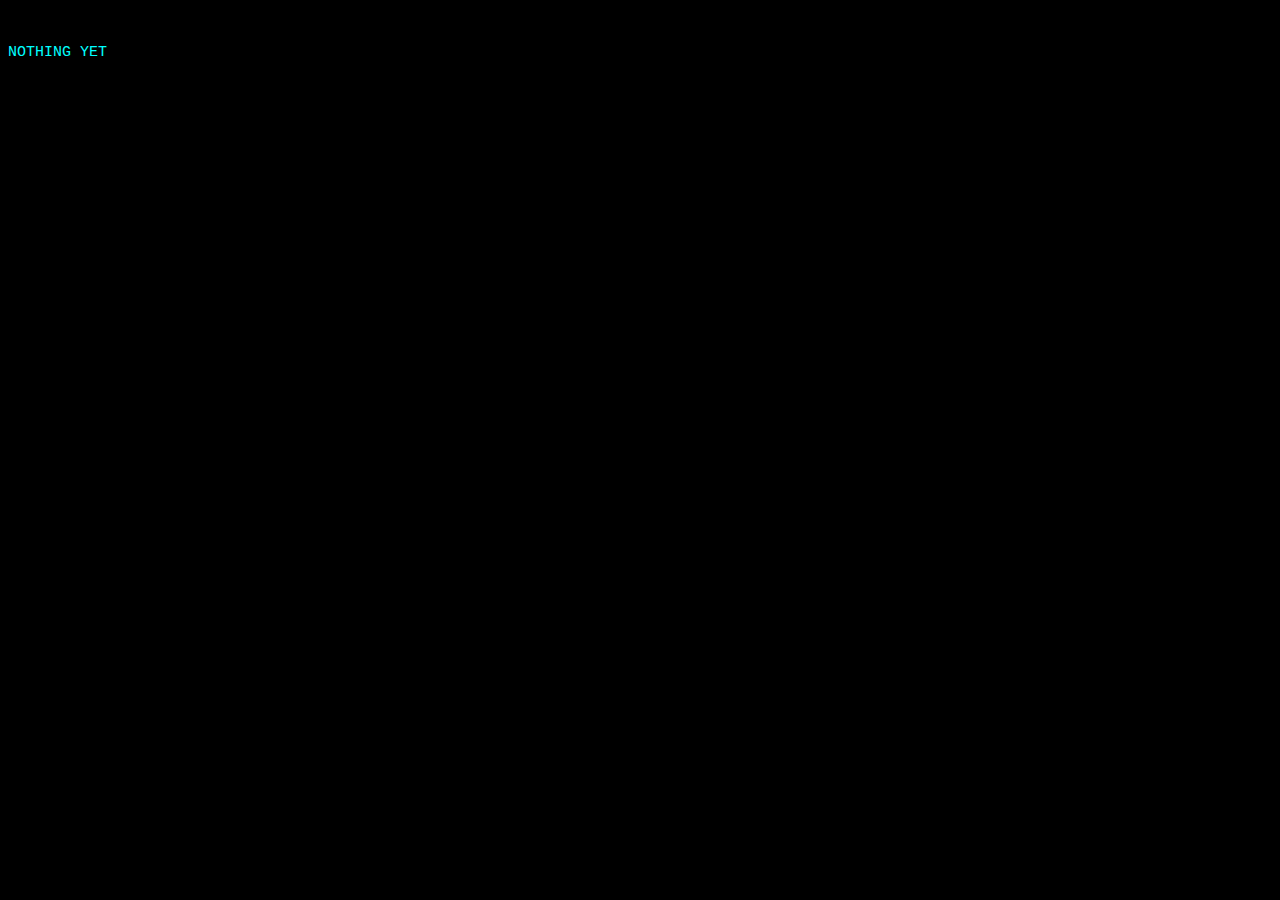
==== codigos/index.html @ 7e2fb86a "update" ====
<html lang="pt-br">

<!-
*
* Nada al�m de tudo...
*
-!>

<title>[REPOSITORIO] Nub do Under</title>
<meta http-equiv="Content-Type" content="text/html;charset=utf-8" >
<link rel="stylesheet" type="text/css" href="style.css" >
<br><br>
<a href=""  ><span id="menu-link">NOTHING YET</span></a>

</html>
---- codigos/style.css ----
body {
	background: #000000;
}

#menu-link:hover {
  background-color: white;
  border-width: 1px;
  border-radius: 3px;
  border-color: #009900;
}

a {
  text-decoration: none;
  color: #00ffff;
  font-size: 15px;
  font-family: "Arial Black", "Georgia", "Courier New", "sans-serif";
}

a:hover {
  color: #000000;
}
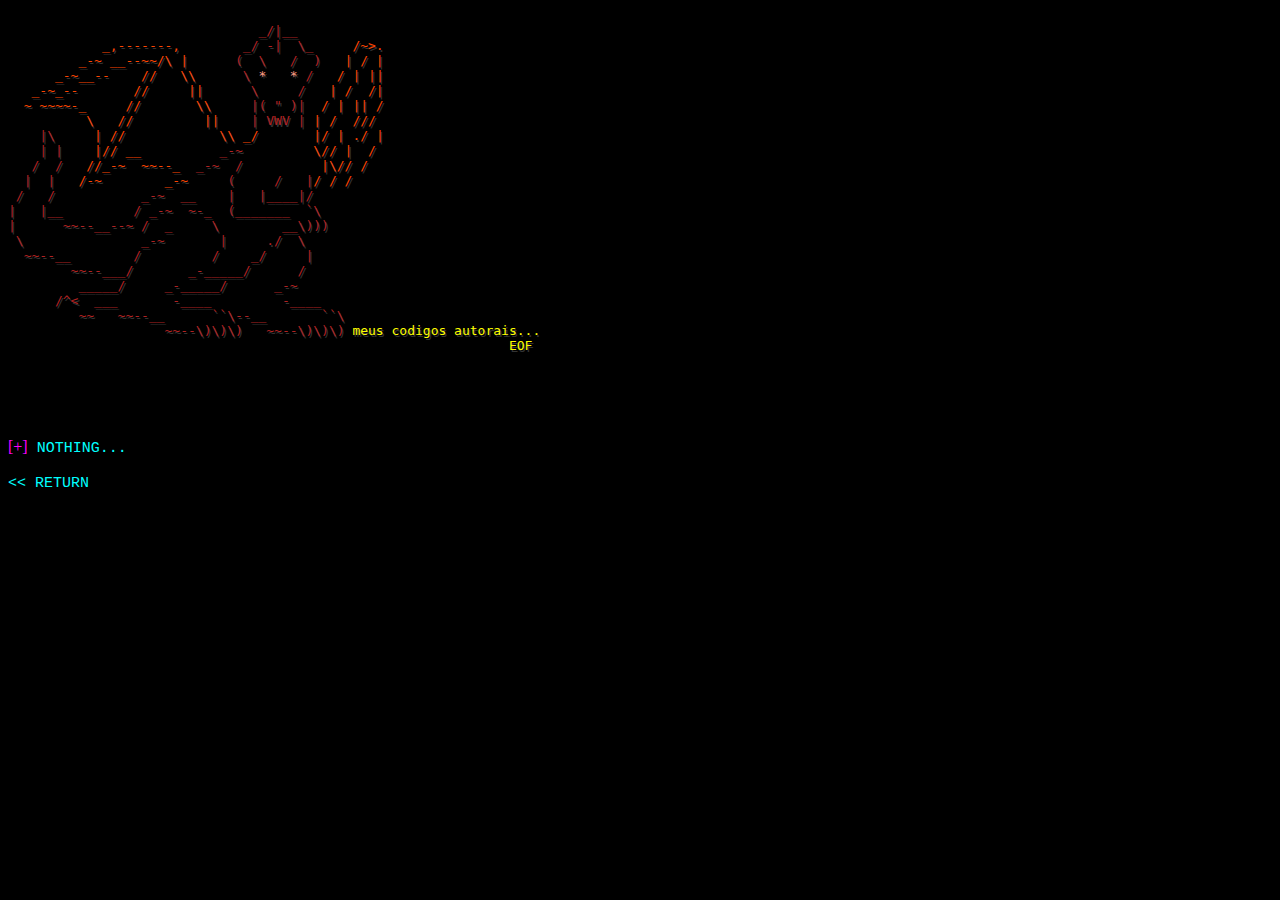
==== commit 7c964716: "update" ====
--- a/codigos/index.html
+++ b/codigos/index.html
@@ -6,10 +6,38 @@
 *
 -!>
 
-<title>[REPOSITORIO] Nub do Under</title>
+<title>[CODIGOS] Nub do Under</title>
 <meta http-equiv="Content-Type" content="text/html;charset=utf-8" >
 <link rel="stylesheet" type="text/css" href="style.css" >
-<br><br>
-<a href=""  ><span id="menu-link">NOTHING YET</span></a>
+<div class="art">
+<pre><font color="#B22222">
+                                _/|__
+<font color="#FF4500">            _,-------,</font>        _/ -|  \_     <font color="#FF4500">/~>.</font>
+<font color="#FF4500">         _-~ __--~~/\ |</font>      (  \   /  )   <font color="#FF4500">| / |</font>
+<font color="#FF4500">      _-~__--    //   \\</font>      \ <font color="#FF9980">*   *</font> /   <font color="#FF4500">/ | ||  </font> 
+<font color="#FF4500">   _-~_--       //     ||</font>      \     /   <font color="#FF4500">| /  /|  </font>
+<font color="#FF4500">  ~ ~~~~-_     //       \\</font>     |( " )|  <font color="#FF4500">/ | || /  </font>
+<font color="#FF4500">          \   //         ||</font>    | VWV | <font color="#FF4500">| /  ///  </font>
+    |\     <font color="#FF4500">| //            \\ _/</font>       <font color="#FF4500">|/ | ./ |</font>
+    | |    <font color="#FF4500">|// __</font>          _-~         <font color="#FF4500">\// |  /</font>
+   /  /   <font color="#FF4500">//_-~  ~~--_</font>  _-~  /          <font color="#FF4500">|\// /  </font>
+  |  |   <font color="#FF4500">/-~        _-~</font>     (     /   |<font color="#FF4500">/ / /   </font>
+ /   /           _-~  __    |   |____|/     
+|   |__         / _-~  ~-_  (_______  `\
+|      ~~--__--~ /  _     \        __\)))
+ \               _-~       |     ./  \    
+  ~~--__        /         /    _/     |
+        ~~--___/       _-_____/      /            
+         _____/     _-_____/      _-~             
+      /^<  ___       -____         -____          
+         ~~   ~~--__      ``\--__       ``\
+                    ~~--\)\)\)   ~~--\)\)\) <font color="#FFFF00">meus codigos autorais...
+								EOF</font>
+</pre></font>
+</div>
+<br><br><br><br>
+
+<font color="#FF00FF">[+]</font><a href=""  ><span id="menu-link"> NOTHING...</span></a><br><br>
+<a href="../index.html"  ><span id="menu-link"><< RETURN</span></a>
 
 </html>--- a/codigos/style.css
+++ b/codigos/style.css
@@ -7,6 +7,10 @@
   border-width: 1px;
   border-radius: 3px;
   border-color: #009900;
+}
+
+.art {
+	text-shadow: 0.1em 0.1em #333
 }
 
 a {
